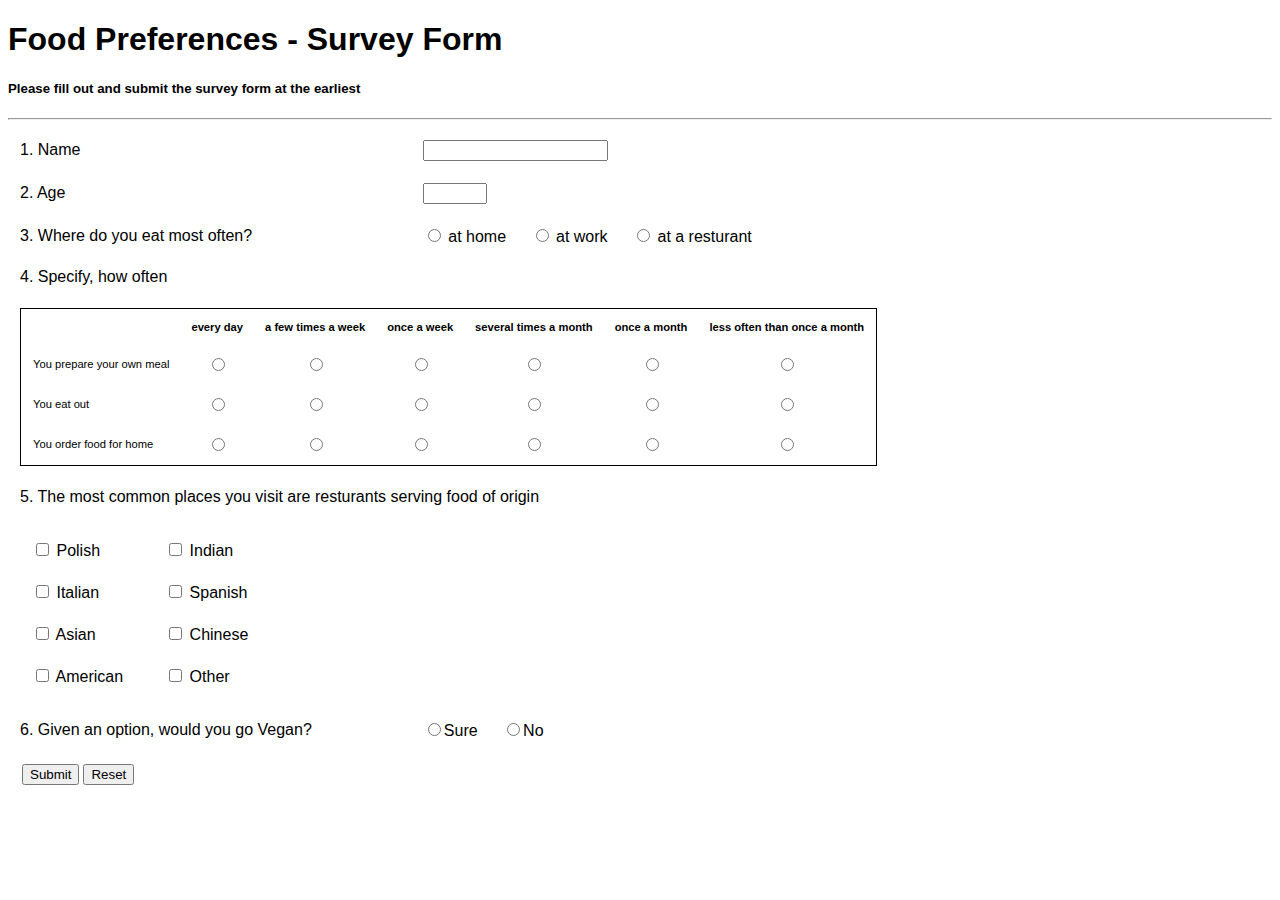
==== index.html @ 39f91e3c "First commit of Food Survey form" ====
<!DOCTYPE html>
<html lang="en">
<head>
    <meta charset="UTF-8">
    <meta name="viewport" content="width=device-width, initial-scale=1.0">
    <title>Food Preferences Survey Form</title>
    <style>
        body {
            font-family: sans-serif;
        }

        th,
        td {
            padding: 10px;
        } 

        label {
            margin-right: 20px;
        }
       
        button {
            margin: 2px;
        }
    </style>
</head>
<body>
    <header>
        <h1>Food Preferences - Survey Form</h1>
        <h5>Please fill out and submit the survey form at the earliest</h5>
    </header>
    <hr />
    <form action="" method="post">
        <table>
            <tr>
                <td>1. Name</td>
                <td><input type="text" name="user"/></td>
            </tr>
            <tr>
                <td>2. Age</td>
                <td><input type="number" name="age" min="13" max="100"/></td>
            </tr>
            <tr>
                <td>3. Where do you eat most often?</td>
                <td>
                    <input type="radio" id="home" name="location" value="home"/>
                    <label for="home">at home</label>

                    <input type="radio" id="work_or_school" name="location" value="work_or_school"/>
                    <label for="work_or_school">at work</label>

                    <input type="radio" id="resturant" name="location" value="resturant"/>
                    <label for="resturant">at a resturant</label>
                </td>
            </tr>
            <tr>
                <td colspan="2">4. Specify, how often</td>
            </tr>
            <tr>
                <td colspan="2">
                    <table style="font-size: 0.7em; border: 1px solid">
                        <thead>
                            <th></th>
                            <th>every day</th>
                            <th>a few times a week</th>
                            <th>once a week</th>
                            <th>several times a month</th>
                            <th>once a month</th>
                            <th>less often than once a month</th>
                        </thead>
                        <tbody>
                           <tr>
                                <td>You prepare your own meal</td>
                                <td style="text-align: center"><input type="radio" name="you_prepare" value="every day"/></td>
                                <td style="text-align: center"><input type="radio" name="you_prepare" value="a few times a week"/></td>
                                <td style="text-align: center"><input type="radio" name="you_prepare" value="once a week"/></td>
                                <td style="text-align: center"><input type="radio" name="you_prepare" value="several times a month"/></td>
                                <td style="text-align: center"><input type="radio" name="you_prepare" value="once a month"/></td>
                                <td style="text-align: center"><input type="radio" name="you_prepare" value="less often than once a month"/></td>
                           </tr> 

                            <tr>
                                <td>You eat out</td>
                                <td style="text-align: center"><input type="radio" name="you_eat_out" value="every day"/></td>
                                <td style="text-align: center"><input type="radio" name="you_eat_out" value="a few times a week"/></td>
                                <td style="text-align: center"><input type="radio" name="you_eat_out" value="once a week"/></td>
                                <td style="text-align: center"><input type="radio" name="you_eat_out" value="several times a month"/></td>
                                <td style="text-align: center"><input type="radio" name="you_eat_out" value="once a month"/></td>
                                <td style="text-align: center"><input type="radio" name="you_eat_out" value="less often than once a month"/></td>
                            </tr> 

                            <tr>
                                <td>You order food for home</td>
                                <td style="text-align: center"><input type="radio" name="you_order_food" value="every day"/></td>
                                <td style="text-align: center"><input type="radio" name="you_order_food" value="a few times a week"/></td>
                                <td style="text-align: center"><input type="radio" name="you_order_food" value="once a week"/></td>
                                <td style="text-align: center"><input type="radio" name="you_order_food" value="several times a month"/></td>
                                <td style="text-align: center"><input type="radio" name="you_order_food" value="once a month"/></td>
                                <td style="text-align: center"><input type="radio" name="you_order_food" value="less often than once a month"/></td>
                                </tr> 
                        </tbody>
                    </table>
                </td>
            </tr>
            <tr>
                <td colspan="2">5. The most common places you visit are resturants serving food of origin</td>
            </tr>
            <tr>
               <td colspan="2">
                <table>
                    <tr>
                        <td>
                            <input type="checkbox" id="polish" name="food_origin_preference" value="polish"/>
                            <label for="polish">Polish</label>
                        </td>

                        <td>
                            <input type="checkbox" id="Indian" name="food_origin_preference" value="Indian"/>
                            <label for="Indian">Indian</label>
                        </td>
                    </tr>

                    <tr>
                        <td>
                            <input type="checkbox" id="Italian" name="food_origin_preference" value="Italian"/>
                            <label for="Italian">Italian</label>
                        </td>
                        <td>
                            <input type="checkbox" id="Spanish" name="food_origin_preference" value="Spanish"/>
                            <label for="Spanish">Spanish</label>
                        </td>
                    </tr>

                    <tr>
                        <td>
                            <input type="checkbox" id="Asian" name="food_origin_preference" value="Asian"/>
                            <label for="Asian">Asian</label>
                        </td>
                        <td>
                            <input type="checkbox" id="Chinese" name="food_origin_preference" value="Chinese"/>
                            <label for="Chinese">Chinese</label>
                        </td>
                    </tr>

                    <tr>
                        <td>
                            <input type="checkbox" id="American" name="food_origin_preference" value="American"/>
                            <label for="American">American</label>
                        </td>
                        <td>
                            <input type="checkbox" id="Other" name="food_origin_preference" value="Other"/>
                            <label for="Other">Other</label>
                        </td>
                    </tr>
                </table>
               </td> 
            </tr>
            <tr>
                <td>6. Given an option, would you go Vegan?</td>
                <td>
                    <input type="radio" name="vegan" id="Sure" value="Sure"/><label for="Sure">Sure</label>
                    <input type="radio" name="vegan" id="No" value="No"/><label for="No">No</label>
                </td>
            </tr>  
            <tr>
                <td><button>Submit</button><button type="reset">Reset</button></td>
            </tr>   
        </table>

    </form>
</body>
</html>
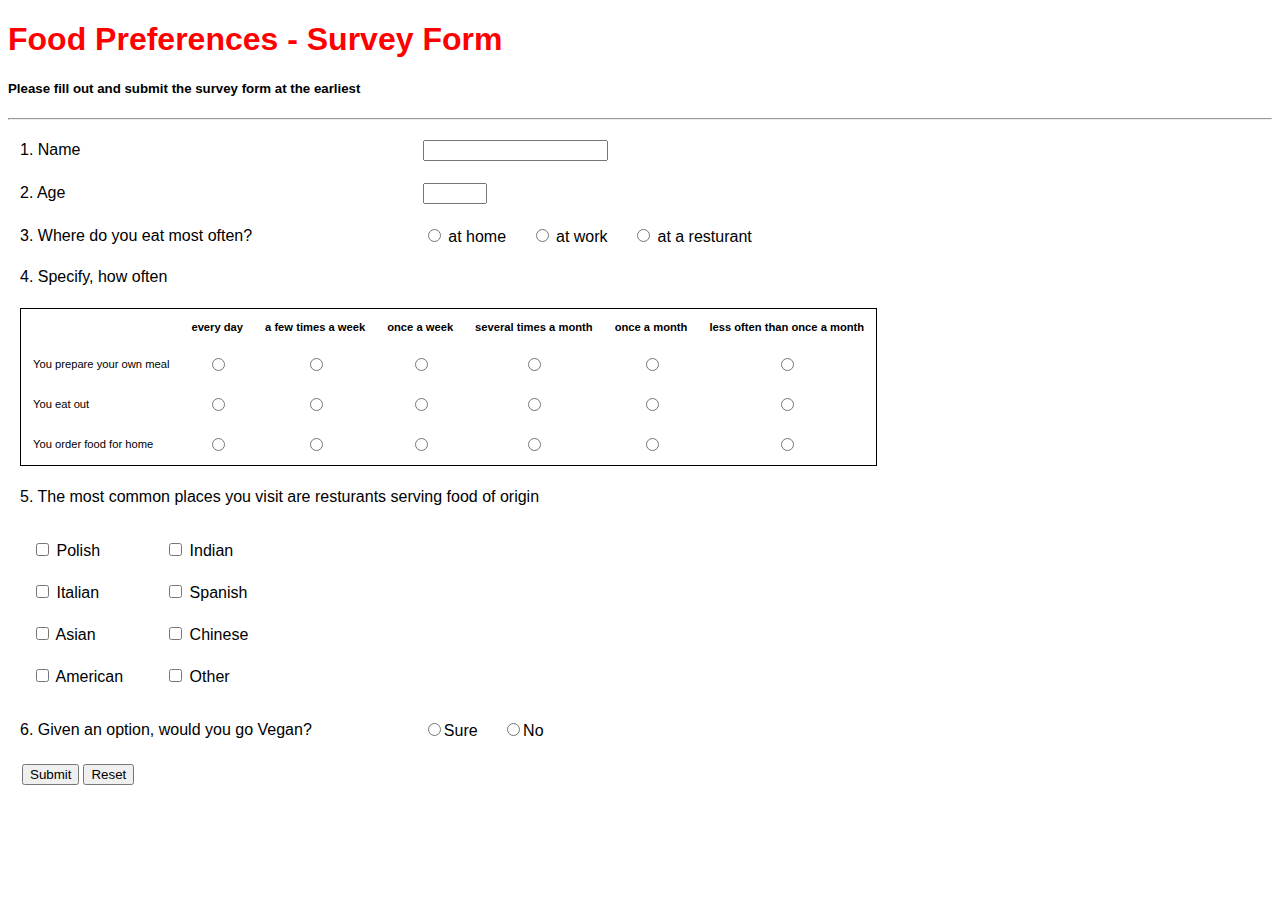
==== commit eba6f692: "Second commit of Food Survey Form" ====
--- a/index.html
+++ b/index.html
@@ -20,6 +20,10 @@
        
         button {
             margin: 2px;
+        }
+
+        h1{
+            color:red
         }
     </style>
 </head>
@@ -168,4 +172,4 @@
 
     </form>
 </body>
-</html>+</html>
